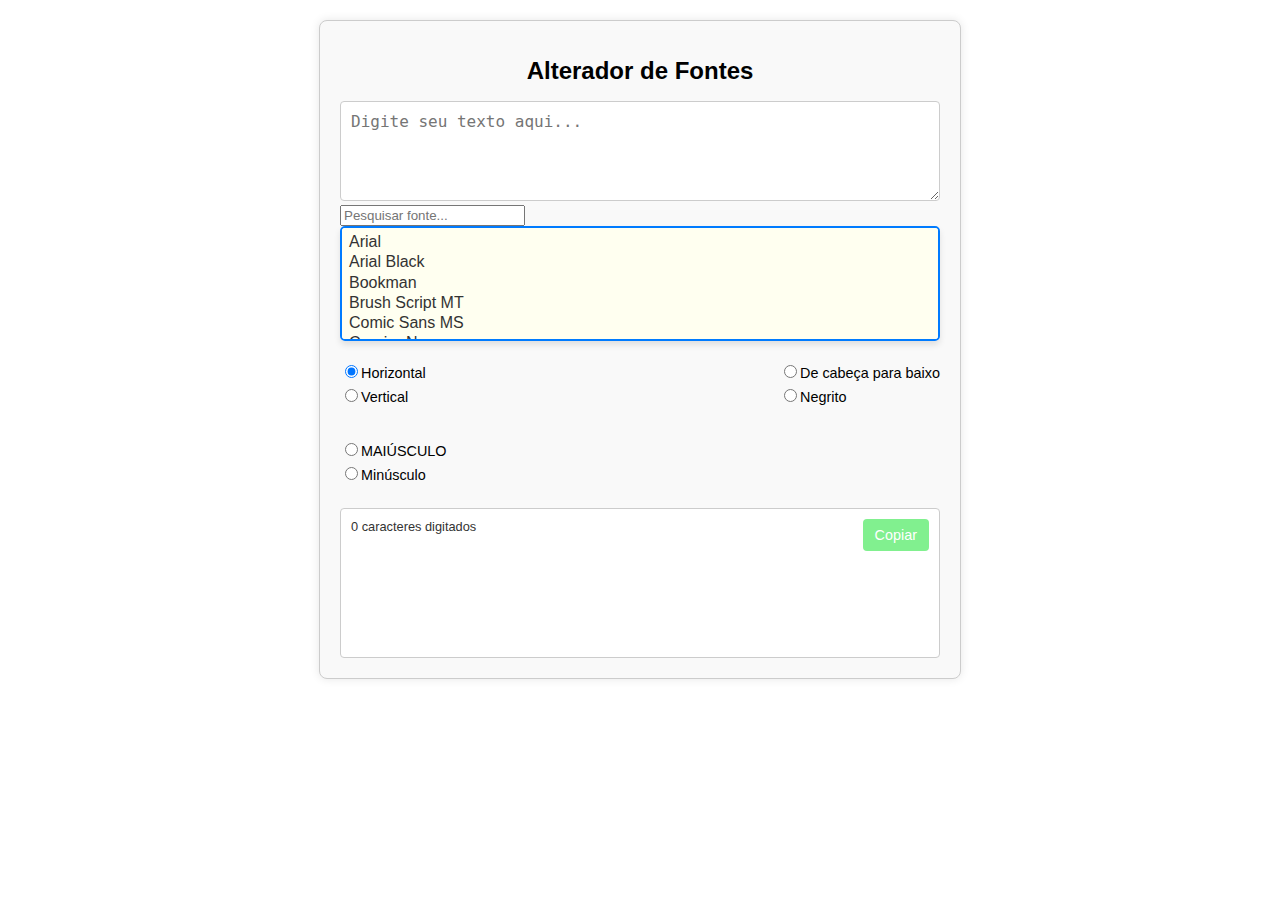
==== index.html @ 3b8ea72c "Add files via upload" ====
<!DOCTYPE html>
<html lang="pt-BR">
<head>
    <meta charset="UTF-8">
    <meta name="viewport" content="width=device-width, initial-scale=1.0">
    <title>Alterador de Fontes</title>
    <link rel="stylesheet" href="styles.css"> <link rel="preconnect" href="https://fonts.googleapis.com">
<link rel="preconnect" href="https://fonts.gstatic.com" crossorigin>
<link href="https://fonts.googleapis.com/css2?family=Teko:wght@300..700&display=swap" rel="stylesheet">
    <style>
        body {
            font-family: Arial, sans-serif;
            margin: 0;
            padding: 0;
            box-sizing: border-box;
        }

        .container {
            max-width: 600px;
            margin: 20px auto;
            padding: 20px;
            border: 1px solid #ccc;
            border-radius: 8px;
            background-color: #f9f9f9;
            box-shadow: 0 0 10px rgba(0, 0, 0, 0.1);
        }

        h1 {
            text-align: center;
            font-size: 1.5rem; /* Tamanho flexível para se ajustar às telas menores */
        }

        #text-input {
            width: 100%;
            height: 100px;
            padding: 10px;
            font-size: 1rem;
            border-radius: 4px;
            border: 1px solid #ccc;
            box-sizing: border-box;
        }

        .font-label {
            text-align: left;
            margin-bottom: 10px;
            font-size: 1rem;
        }

        select {
            width: 100%;
            padding: 10px;
            font-size: 1rem;
            border-radius: 4px;
            border: 1px solid #ccc;
            margin-bottom: 20px;
        }
	.font-selector-container select {
            background-color: #fffff0; /* Cor de fundo do seletor */
            color: #333; /* Cor do texto das opções */
            border: 2px solid #007bff; /* Cor da borda */
            border-radius: 5px; /* Borda arredondada */
            padding: 5px; /* Espaçamento interno */
            font-size: 16px; /* Tamanho da fonte */
            width: 100%; /* Largura total */
            box-shadow: 0 4px 6px rgba(0, 0, 0, 0.1); /* Sombra */
            outline: none; /* Remove o contorno padrão ao focar */
        }

        .font-selector-container select:focus {
            border-color: #00ffff; /* Cor da borda ao focar */
            background-color: #fffff1; /* Cor de fundo ao focar */
        }
        
          .orientation-container {
            display: flex;
            justify-content: space-between;
            flex-wrap: wrap; /* Permite que os botões se ajustem em telas menores */
            margin-bottom: 20px;
        }

        .orientation-selector,
        .case-selector,
        .style-selector {
            display: flex;
            flex-direction: column;
            margin-bottom: 10px;
        }

        .orientation-selector label,
        .case-selector label,
        .style-selector label {
            margin-bottom: 5px;
            font-size: 0.9rem;
        }

        .text-output-container {
            position: relative;
            margin-top: 20px;
            border: 1px solid #ccc;
            padding: 10px;
            width: 100%;
            box-sizing: border-box;
            overflow: hidden;
            overflow-wrap: break-word;
            height: 150px;
            overflow-y: auto;
            border-radius: 4px;
            background-color: #ffffff;
        }

        .copy-button {
            position: absolute;
            right: 10px;
            top: 10px;
            padding: 8px 12px;
            background-color: #81f08fff;
            color: white;
            border: none;
            border-radius: 4px;
            cursor: pointer;
            font-size: 0.9rem;
        }

        .copy-button:hover {
            background-color: #28e640ff;
        }

        #char-count {
            position: absolute;
            left: 10px;
            top: 10px;
            font-size: 0.8rem;
            color: #333;
        }

        #text-output {
            padding-right: 80px;
            font-size: 1rem; /* Texto flexível para legibilidade */
        }

    </style>
</head>
<body>
    <div class="container">
        <h1>Alterador de Fontes</h1>
        <textarea id="text-input" placeholder="Digite seu texto aqui..."></textarea>
       
        <!-- Texto de título para o seletor de fontes -->
        
    <div class="font-selector-container">
    <input type="text" id="font-search" placeholder="Pesquisar fonte..." onkeyup="filterFonts()">
    <select id="font-selector" size="5">
        <option value="Arial">Arial</option>
        <option value="Arial Black">Arial Black</option>
        <option value="Bookman">Bookman</option>
        <option value="Brush Script MT">Brush Script MT</option>
        <option value="Comic Sans MS">Comic Sans MS</option>
        <option value="Courier New">Courier New</option>
        <option value="Garamond">Garamond</option>
        <option value="Georgia">Georgia</option>
        <option value="Impact">Impact</option>
        <option value="Lucida Sans Unicode">Lucida Sans Unicode</option>
        <option value="Palatino Linotype">Palatino Linotype</option>
        <option value="Roboto">Roboto</option>
        <option value="Tahoma">Tahoma</option>

        <option value="Times New Roman">Times New Roman</option>
        <option value="Trebuchet MS">Trebuchet MS</option>
        <option value="Verdana">Verdana</option>
	<option value="Teko">Teko</option>
    </select>
</div>
 
        <!-- Opções de Orientação e Maiúsculas/Minúsculas -->
        <div class="options-container">
            <div class="orientation-container">
                <div class="orientation-selector">
                    <label>
                        <input type="radio" name="orientation" value="horizontal" checked>Horizontal
                    </label>
                    <label>
                        <input type="radio" name="orientation" value="vertical">Vertical
                    </label>
                </div>
                <div class="orientation-selector">
                    <label>
                        <input type="radio" name="orientation" value="upside-down">De cabeça para baixo
                    </label>
                    <label>
                        <input type="radio" name="orientation" value="bold">Negrito
                    </label>
                </div>
            </div>
            <div class="case-selector">
                <label>
                    <input type="radio" name="text-case" value="uppercase">MAIÚSCULO
                </label>
                <label>
                    <input type="radio" name="text-case" value="lowercase">Minúsculo
                </label>
            </div>
        </div>
        
        <!-- Área de Exibição com Botão de Copiar -->
        <div class="text-output-container">
            <button class="copy-button" id="copy-button">Copiar</button>
            <span id="char-count">0 caracteres digitados</span> <!-- Contador de caracteres -->
            <div id="text-output"></div>
        </div>
    </div>
    <script src="script.js"></script>
</body>
</html>
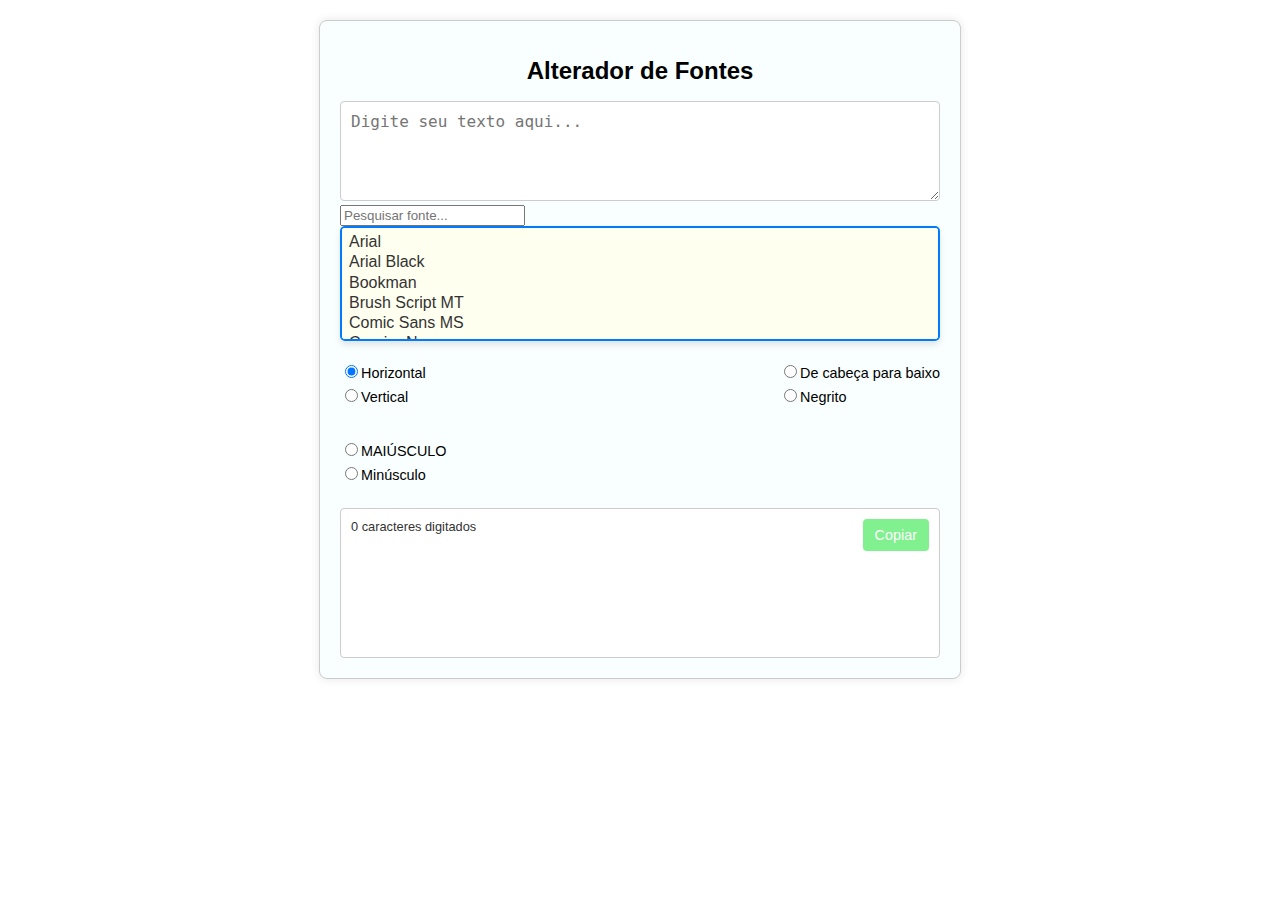
==== commit d7f6f543: "Update index.html" ====
--- a/index.html
+++ b/index.html
@@ -21,7 +21,7 @@
             padding: 20px;
             border: 1px solid #ccc;
             border-radius: 8px;
-            background-color: #f9f9f9;
+            background-color: #f9ffff;
             box-shadow: 0 0 10px rgba(0, 0, 0, 0.1);
         }
 
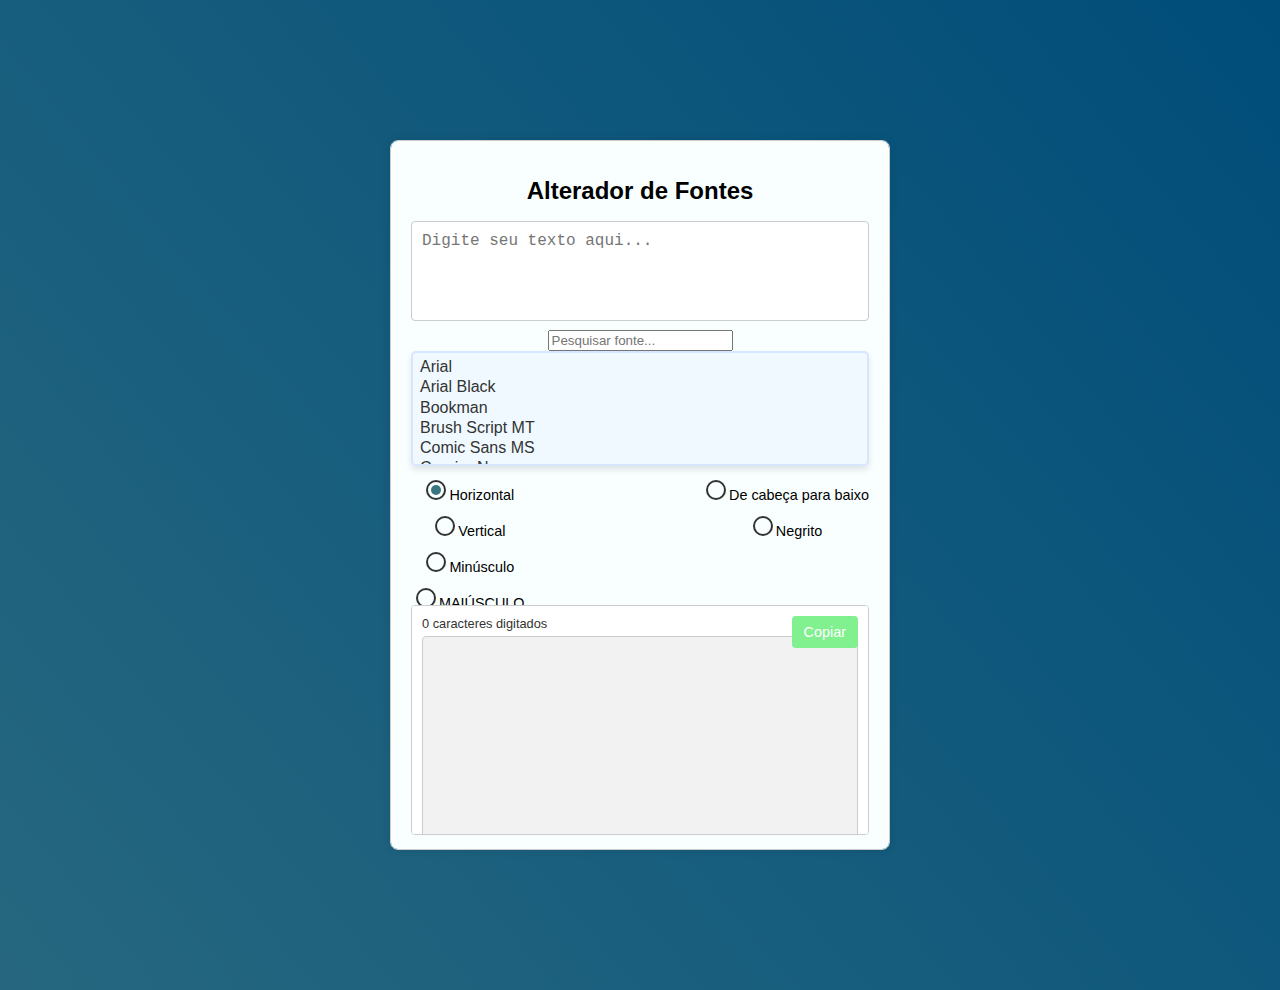
==== commit ac9d3925: "Update index.html" ====
--- a/index.html
+++ b/index.html
@@ -4,9 +4,10 @@
     <meta charset="UTF-8">
     <meta name="viewport" content="width=device-width, initial-scale=1.0">
     <title>Alterador de Fontes</title>
-    <link rel="stylesheet" href="styles.css"> <link rel="preconnect" href="https://fonts.googleapis.com">
-<link rel="preconnect" href="https://fonts.gstatic.com" crossorigin>
-<link href="https://fonts.googleapis.com/css2?family=Teko:wght@300..700&display=swap" rel="stylesheet">
+    <link rel="stylesheet" href="styles.css">
+    <link rel="preconnect" href="https://fonts.googleapis.com">
+    <link rel="preconnect" href="https://fonts.gstatic.com" crossorigin>
+    <link href="https://fonts.googleapis.com/css2?family=Teko:wght@300..700&display=swap" rel="stylesheet">
     <style>
         body {
             font-family: Arial, sans-serif;
@@ -43,39 +44,24 @@
         .font-label {
             text-align: left;
             margin-bottom: 10px;
-            font-size: 1rem;
+            font-size: 3rem;
         }
 
         select {
             width: 100%;
             padding: 10px;
             font-size: 1rem;
-            border-radius: 4px;
-            border: 1px solid #ccc;
-            margin-bottom: 20px;
-        }
-	.font-selector-container select {
-            background-color: #fffff0; /* Cor de fundo do seletor */
-            color: #333; /* Cor do texto das opções */
-            border: 2px solid #007bff; /* Cor da borda */
-            border-radius: 5px; /* Borda arredondada */
-            padding: 5px; /* Espaçamento interno */
-            font-size: 16px; /* Tamanho da fonte */
-            width: 100%; /* Largura total */
-            box-shadow: 0 4px 6px rgba(0, 0, 0, 0.1); /* Sombra */
-            outline: none; /* Remove o contorno padrão ao focar */
+            border-radius: 10px;
+            border: 1px solid #004d5c10;
+            margin-bottom: 10px;
         }
 
-        .font-selector-container select:focus {
-            border-color: #00ffff; /* Cor da borda ao focar */
-            background-color: #fffff1; /* Cor de fundo ao focar */
-        }
         
-          .orientation-container {
+        .orientation-container {
             display: flex;
             justify-content: space-between;
             flex-wrap: wrap; /* Permite que os botões se ajustem em telas menores */
-            margin-bottom: 20px;
+            margin-bottom: -61px;
         }
 
         .orientation-selector,
@@ -89,20 +75,20 @@
         .orientation-selector label,
         .case-selector label,
         .style-selector label {
-            margin-bottom: 5px;
+            margin-bottom: 10px;
             font-size: 0.9rem;
         }
 
         .text-output-container {
             position: relative;
-            margin-top: 20px;
+            margin-top: 35px;
             border: 1px solid #ccc;
             padding: 10px;
             width: 100%;
             box-sizing: border-box;
             overflow: hidden;
             overflow-wrap: break-word;
-            height: 150px;
+            height: 230px;
             overflow-y: auto;
             border-radius: 4px;
             background-color: #ffffff;
@@ -137,70 +123,67 @@
             padding-right: 80px;
             font-size: 1rem; /* Texto flexível para legibilidade */
         }
-
     </style>
 </head>
 <body>
+    
+    <div class="rectangle"></div>
     <div class="container">
         <h1>Alterador de Fontes</h1>
         <textarea id="text-input" placeholder="Digite seu texto aqui..."></textarea>
        
         <!-- Texto de título para o seletor de fontes -->
-        
-    <div class="font-selector-container">
-    <input type="text" id="font-search" placeholder="Pesquisar fonte..." onkeyup="filterFonts()">
-    <select id="font-selector" size="5">
-        <option value="Arial">Arial</option>
-        <option value="Arial Black">Arial Black</option>
-        <option value="Bookman">Bookman</option>
-        <option value="Brush Script MT">Brush Script MT</option>
-        <option value="Comic Sans MS">Comic Sans MS</option>
-        <option value="Courier New">Courier New</option>
-        <option value="Garamond">Garamond</option>
-        <option value="Georgia">Georgia</option>
-        <option value="Impact">Impact</option>
-        <option value="Lucida Sans Unicode">Lucida Sans Unicode</option>
-        <option value="Palatino Linotype">Palatino Linotype</option>
-        <option value="Roboto">Roboto</option>
-        <option value="Tahoma">Tahoma</option>
-
-        <option value="Times New Roman">Times New Roman</option>
-        <option value="Trebuchet MS">Trebuchet MS</option>
-        <option value="Verdana">Verdana</option>
-	<option value="Teko">Teko</option>
-    </select>
-</div>
+        <div class="font-selector-container">
+            <input type="text" id="font-search" placeholder="Pesquisar fonte..." onkeyup="filterFonts()">
+            <select id="font-selector" size="5">
+                <option value="Arial">Arial</option>
+                <option value="Arial Black">Arial Black</option>
+                <option value="Bookman">Bookman</option>
+                <option value="Brush Script MT">Brush Script MT</option>
+                <option value="Comic Sans MS">Comic Sans MS</option>
+                <option value="Courier New">Courier New</option>
+                <option value="Garamond">Garamond</option>
+                <option value="Georgia">Georgia</option>
+                <option value="Impact">Impact</option>
+                <option value="Lucida Sans Unicode">Lucida Sans Unicode</option>
+                <option value="Palatino Linotype">Palatino Linotype</option>
+                <option value="Roboto">Roboto</option>
+                <option value="Tahoma">Tahoma</option>
+                <option value="Times New Roman">Times New Roman</option>
+                <option value="Trebuchet MS">Trebuchet MS</option>
+                <option value="Verdana">Verdana</option>
+                <option value="Teko">Teko</option>
+            </select>
+        </div>
  
         <!-- Opções de Orientação e Maiúsculas/Minúsculas -->
-        <div class="options-container">
-            <div class="orientation-container">
-                <div class="orientation-selector">
-                    <label>
-                        <input type="radio" name="orientation" value="horizontal" checked>Horizontal
-                    </label>
-                    <label>
-                        <input type="radio" name="orientation" value="vertical">Vertical
-                    </label>
-                </div>
-                <div class="orientation-selector">
-                    <label>
-                        <input type="radio" name="orientation" value="upside-down">De cabeça para baixo
-                    </label>
-                    <label>
-                        <input type="radio" name="orientation" value="bold">Negrito
-                    </label>
-                </div>
-            </div>
-            <div class="case-selector">
-                <label>
-                    <input type="radio" name="text-case" value="uppercase">MAIÚSCULO
-                </label>
-                <label>
-                    <input type="radio" name="text-case" value="lowercase">Minúsculo
-                </label>
-            </div>
-        </div>
-        
+        <div class="orientation-container">
+    <div class="orientation-selector">
+        <label>
+            <input type="radio" name="orientation" value="horizontal" checked>Horizontal
+        </label>
+        <label>
+            <input type="radio" name="orientation" value="vertical">Vertical
+        </label>
+	 <label>
+            <input type="radio" name="text-case" value="lowercase">Minúsculo
+        </label>
+        <label>
+            <input type="radio" name="text-case" value="uppercase">MAIÚSCULO
+        </label>
+      
+    </div>
+    <div class="orientation-selector">
+        <label>
+            <input type="radio" name="orientation" value="upside-down">De cabeça para baixo
+        </label>
+        <label>
+            <input type="radio" name="orientation" value="bold">Negrito
+        </label>
+	
+    </div>
+</div>
+
         <!-- Área de Exibição com Botão de Copiar -->
         <div class="text-output-container">
             <button class="copy-button" id="copy-button">Copiar</button>
@@ -208,6 +191,6 @@
             <div id="text-output"></div>
         </div>
     </div>
-    <script src="script.js"></script>
+   <script src="script.js"></script>
 </body>
 </html>
--- a/styles.css
+++ b/styles.css
@@ -0,0 +1,124 @@
+body {
+    font-family: Arial, sans-serif;
+    display: flex;
+    justify-content: center;
+    align-items: center;
+    height: 110vh;
+    margin: 0;
+    background-color: #004d5cc4; /* Cor de fundo principal */
+    background-image: linear-gradient(50deg, #004d7a5a, #004d7a); /* Gradiente com 50 graus */
+    
+    position: relative;
+}
+
+
+.container {
+    text-align: center;
+    width: 500px; /* Define a largura fixa */
+    height: 710px; /* Define a altura fixa */
+    margin: 10px;
+    padding: 90px;
+    background-color: #5f8be622;
+    border-radius: 4px;
+    box-shadow: 0 0 80px rgba(5f8be622);
+    overflow: auto; /* Adiciona uma barra de rolagem se o conteúdo exceder a altura */
+    box-sizing: border-box; /* Inclui padding e border no cálculo da largura e altura */
+}
+/* Estilizando o seletor de fontes */
+.font-selector-container select {
+    background-color: #004df609; /* Cor de fundo do seletor */
+    color: #333; /* Cor do texto das opções */
+    border: 2px solid #004df61b; /* Cor da borda */
+    border-radius: 5px; /* Borda arredondada */
+    padding: 5px; /* Espaçamento interno */
+    font-size: 16px; /* Tamanho da fonte */
+    width: 100%; /* Largura total */
+    box-shadow: 0 4px 6px rgba(0, 0, 0, 0.1); /* Sombra */
+    outline: none; /* Remove o contorno padrão ao focar */
+}
+
+.font-selector-container select option {
+    background-color: #004d5c00; /* Cor de fundo das opções */
+    color: #333; /* Cor do texto das opções */
+}
+
+/* Estilizando a seleção de uma opção */
+.font-selector-container select option:checked {
+    background-color: #004d5c58; /* Cor de fundo da opção selecionada */
+    color: #333; /* Cor do texto da opção selecionada */
+}
+
+/* Estilos básicos para os botões de rádio */
+input[type="radio"] {
+    appearance: radio;
+    -webkit-appearance: radio;
+    -moz-appearance: radio;
+    cursor: pointer;
+}
+
+/* Adicione uma margem ou padding se necessário */
+input[type="radio"] + label {
+    margin-left: 5px;
+    cursor: pointer;
+}
+textarea {
+    width: 100%;
+    height: 50px; /* Altura fixa para o textarea */
+    margin-bottom: 5px;
+    padding: 10px;
+    font-size: 16px;
+    border: 1px solid #004d5c10;
+    border-radius: 4px;
+    box-sizing: border-box;
+    resize: none; /* Remove a capacidade de redimensionar o textarea */
+}
+
+select {
+    width: 100%;
+    padding: 50px;
+    margin-bottom: 10px;
+    font-size: 16px;
+    border: 3px solid #004d5c10;
+    border-radius: 5px;
+}
+/* Estilo para melhorar a visualização em dispositivos móveis */
+input[type="radio"] {
+    appearance: none;
+    -webkit-appearance: none;
+    -moz-appearance: none;
+    width: 20px;
+    height: 20px;
+    border: 2px solid #333;
+    border-radius: 50%;
+    position: relative;
+    cursor: pointer;
+}
+
+input[type="radio"]:checked::before {
+    content: '';
+    width: 10px;
+    height: 10px;
+    background-color: #004d5cc4;
+    border-radius: 50%;
+    position: absolute;
+    top: 50%;
+    left: 50%;
+    transform: translate(-50%, -50%);
+}
+
+/* Estilo adicional para alinhar o rótulo */
+input[type="radio"] + label {
+    margin-left: 10px;
+    line-height: 20px;
+    vertical-align: middle;
+}
+#text-output {
+    margin-top: 20px;
+    padding: 50px;
+    border: 1px solid #ccc;
+    border-radius: 4px;
+    background-color: #f2f2f2;
+    min-height: 150px; /* Define a altura mínima do elemento */
+    max-height: calc(100% - 40px); /* Ajusta a altura máxima para o container */
+    overflow-y: auto; /* Adiciona barra de rolagem vertical */
+}
